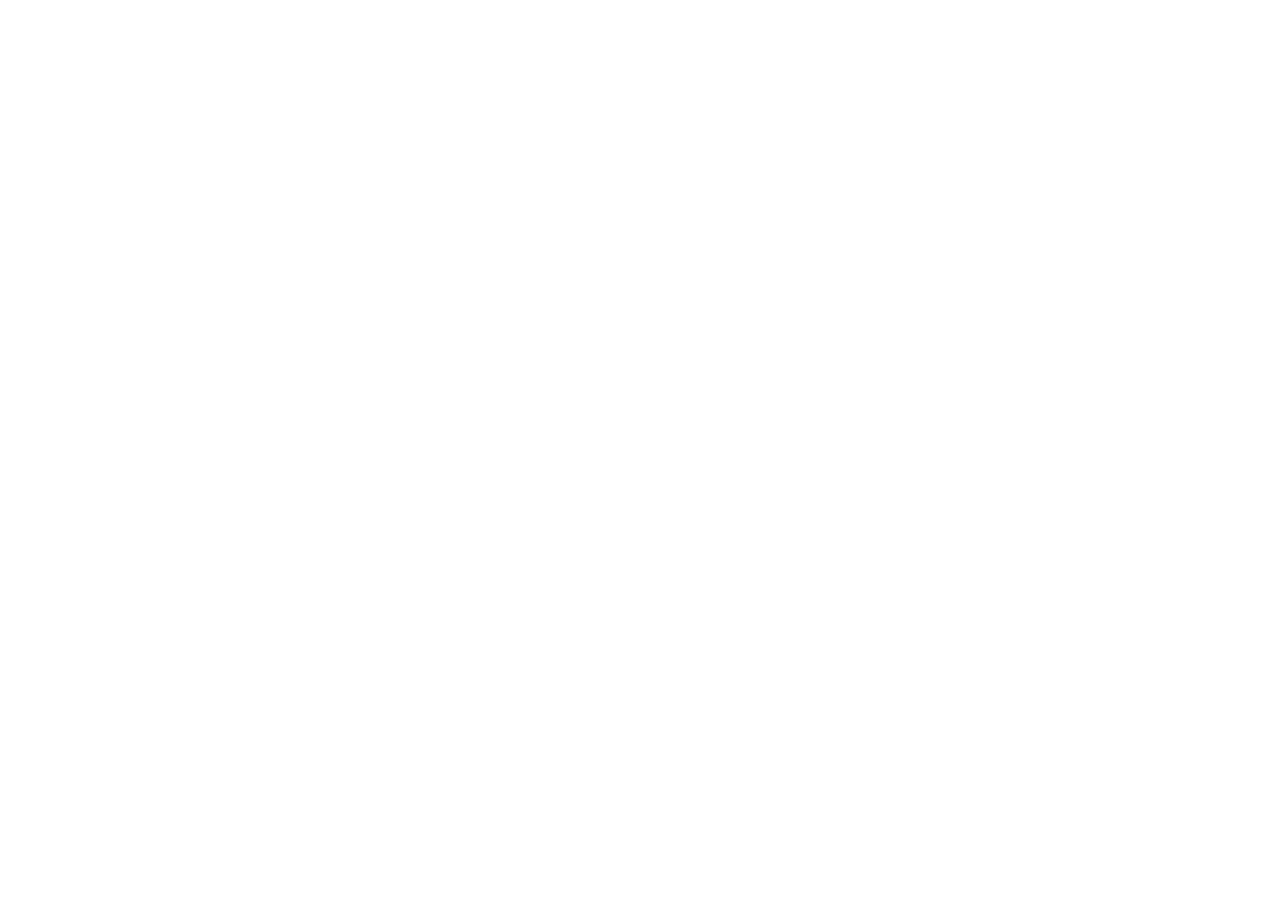
==== src/frontend/index.html @ a758dc8f "mise en place de la communication client serveur" ====
<!DOCTYPE html>
<html lang="en">
<head>
    <meta charset="UTF-8">
    <meta name="viewport" content="width=device-width, initial-scale=1.0">
    <title>PolyNames</title>
</head>
<body>
    <div class="cards">
    </div>

    <script type="module" src="main.js"></script>
</body>
</html>
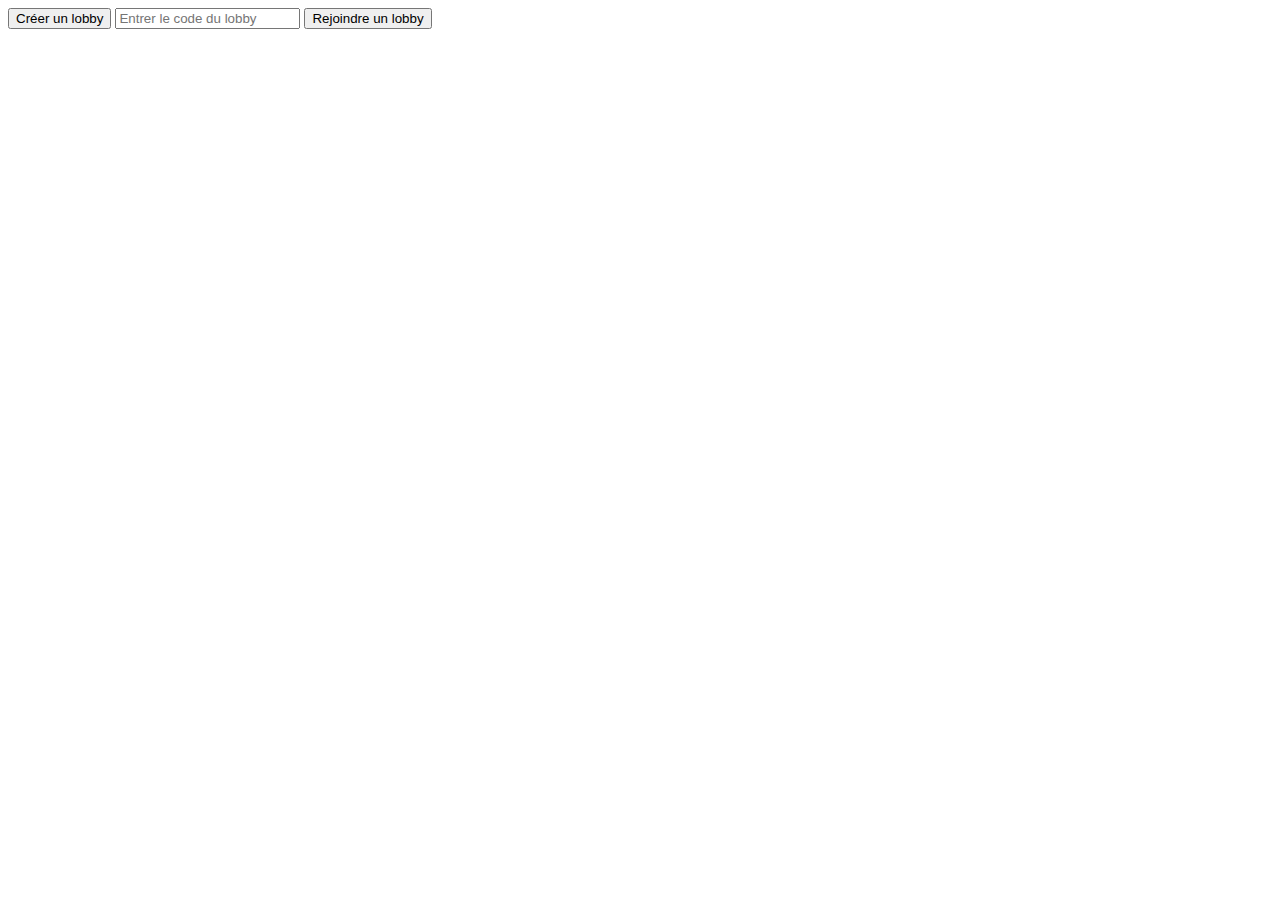
==== commit 5784e865: "Suppression de cardService car inutile modification des classes models en accord avec modification d" ====
--- a/src/frontend/index.html
+++ b/src/frontend/index.html
@@ -6,8 +6,10 @@
     <title>PolyNames</title>
 </head>
 <body>
-    <div class="cards">
-    </div>
+
+    <button id="createInstanceButton">Créer un lobby</button>
+    <input id="codeInstanceInput" type="text" placeholder="Entrer le code du lobby">
+    <button id="joinInstanceButton">Rejoindre un lobby</button>
 
     <script type="module" src="main.js"></script>
 </body>
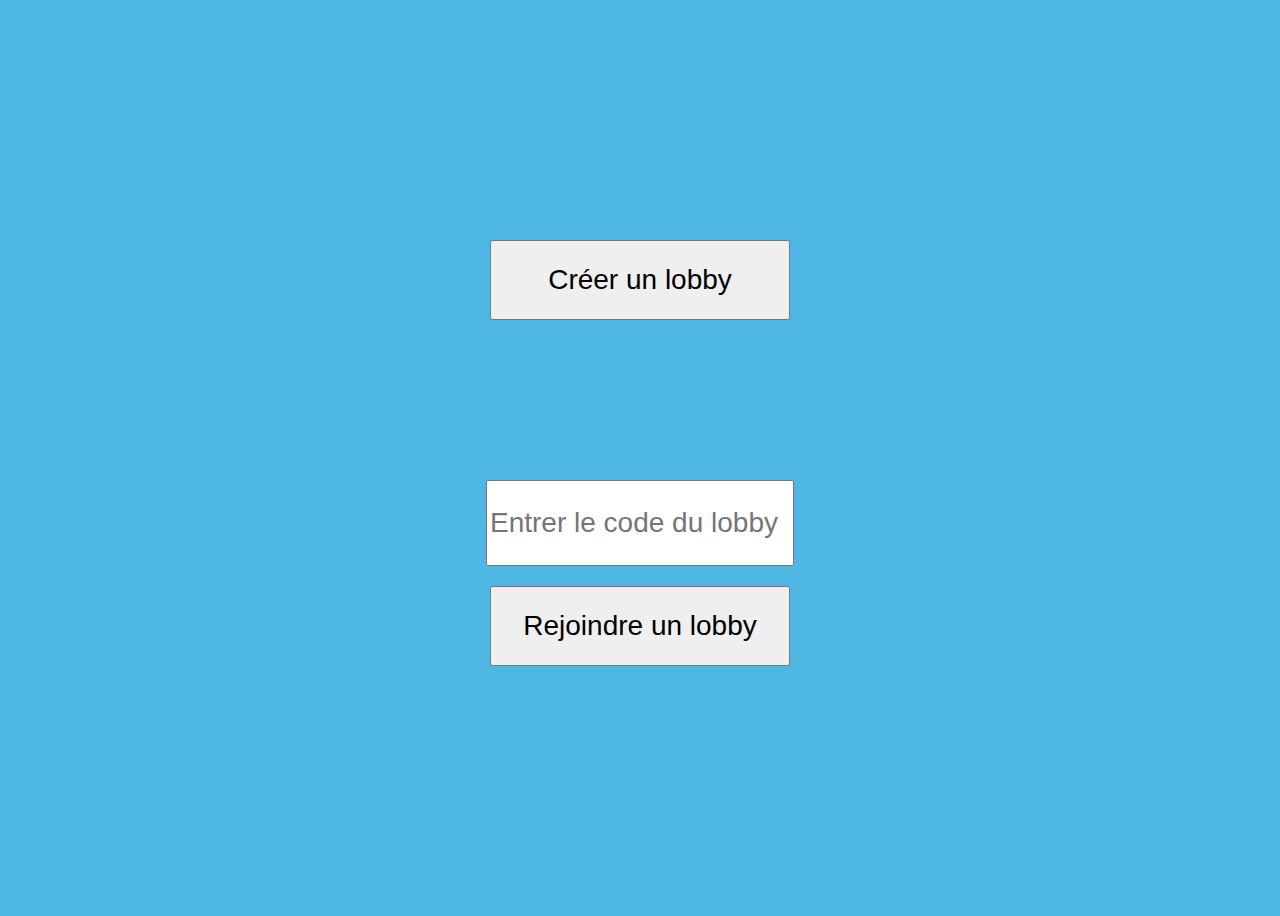
==== commit b524f73d: "c'est tout" ====
--- a/src/frontend/index.html
+++ b/src/frontend/index.html
@@ -4,12 +4,13 @@
     <meta charset="UTF-8">
     <meta name="viewport" content="width=device-width, initial-scale=1.0">
     <title>PolyNames</title>
+    <link rel="stylesheet" href="index.css">
 </head>
 <body>
 
     <button id="createInstanceButton">Créer un lobby</button>
-    <input id="codeInstanceInput" type="text" placeholder="Entrer le code du lobby">
-    <button id="joinInstanceButton">Rejoindre un lobby</button>
+    <input id="codeInstanceInput" type="text" placeholder="Entrer le code du lobby" class="button">
+    <button id="joinInstanceButton" class="button">Rejoindre un lobby</button>
 
     <script type="module" src="main.js"></script>
 </body>
--- a/src/frontend/index.css
+++ b/src/frontend/index.css
@@ -0,0 +1,51 @@
+#cards{
+    display: grid;
+    grid-template-columns: repeat(5, 1fr);
+    grid-template-rows: repeat(5, 1fr);
+    gap: 10px;
+    width: 80%;
+    max-width: 800px;
+    height: 400px;
+}
+
+.card{
+    display: flex;
+    justify-content: center;
+    align-items: center;
+    color: white;
+    font-size: 15px;
+    border: 10px solid #e3e3e3;
+    text-align: center;
+    box-shadow: 0 2px 5px rgba(0, 0, 0, 0.1);
+    user-select: none; 
+    -webkit-user-select: none;
+    border-radius: 5px;
+}
+
+.hidden {
+    display: none;
+}
+
+body{
+    background-color: #4eb7e3;
+    font-family: Verdana, Geneva, Tahoma, sans-serif;
+    display: flex;
+    flex-direction: column;
+    justify-content: center; 
+    align-items: center;     
+    height: 100vh; 
+}
+
+.button{
+    width: 300px;
+    height: 80px;
+    font-size: 28px;
+    margin: 10px;
+}
+
+#createInstanceButton{
+    width: 300px;
+    height: 80px;
+    font-size: 28px;
+    margin-bottom: 150px;
+}
